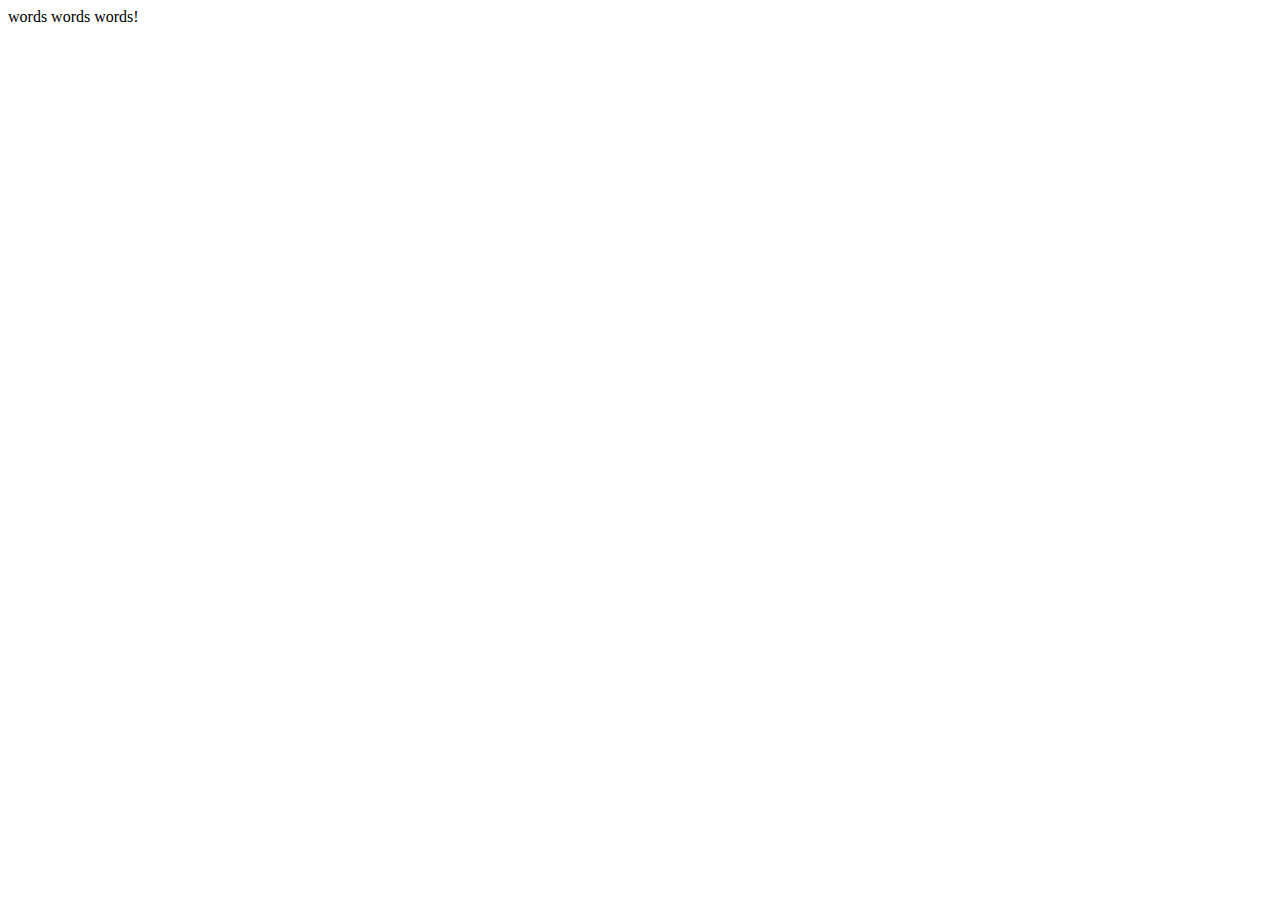
==== index.html @ 89c43795 "Add files via upload" ====
<html lang="en">
    <head>
        <meta charset="UTF-8" />
        <script src="https://ajax.googleapis.com/ajax/libs/jquery/3.4.1/jquery.min.js"></script>
        <meta name="viewport" content="width=device-width, initial-scale=1.0" />
        <meta http-equiv="X-UA-Compatible" content="ie=edge" />
        <link rel="stylesheet" type="text/css" href="files/css/index.css" />
        <title>Home | Nursery School | Washington University in St. Louis</title>
      </head>
<body>
    <ts-load data-name="header"></ts-load>
    
</body>

<p>
    words words words!
</p>


</html>
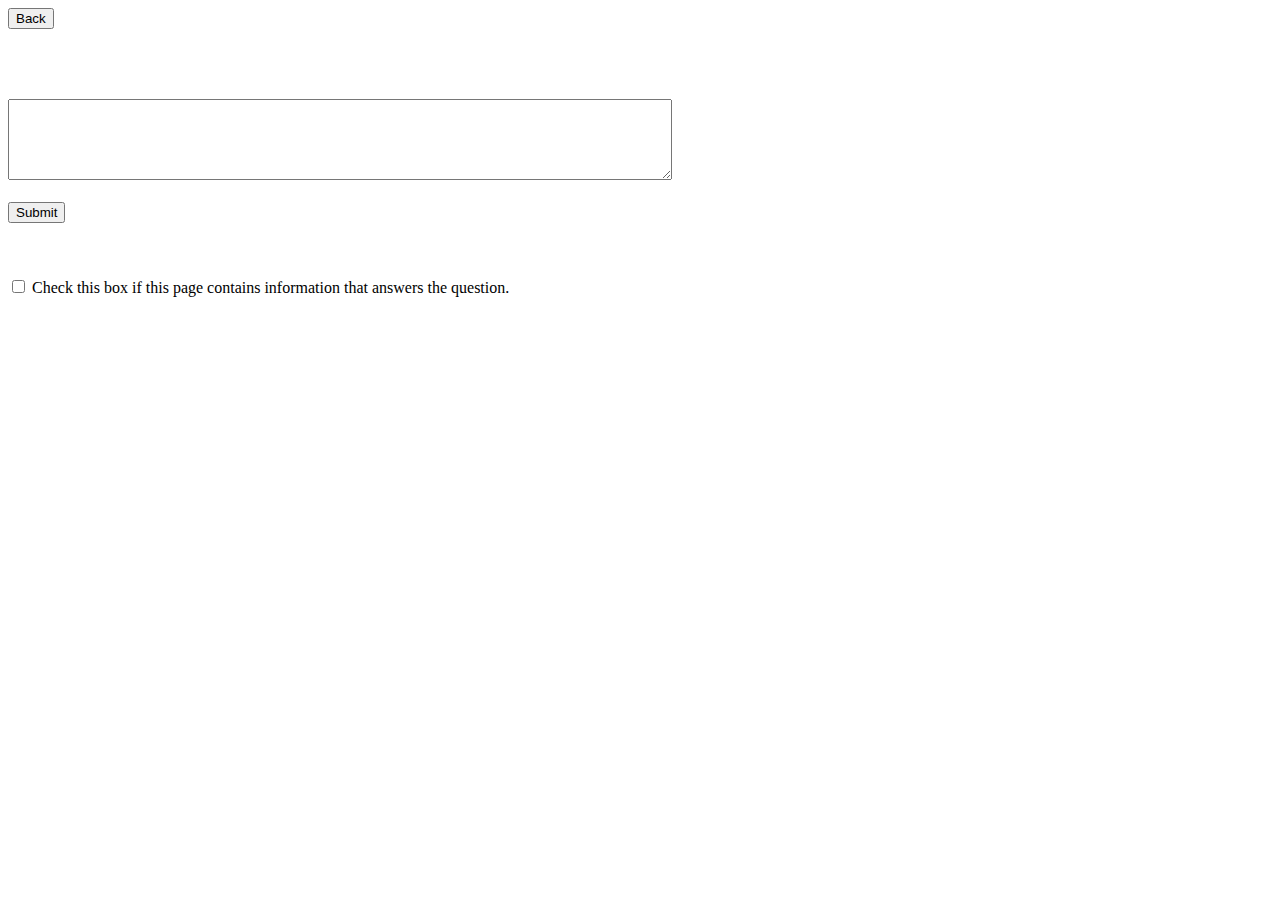
==== commit fb96158f: "index updated?" ====
--- a/index.html
+++ b/index.html
@@ -1,20 +1,83 @@
+<!DOCTYPE html>
 <html lang="en">
-    <head>
-        <meta charset="UTF-8" />
-        <script src="https://ajax.googleapis.com/ajax/libs/jquery/3.4.1/jquery.min.js"></script>
-        <meta name="viewport" content="width=device-width, initial-scale=1.0" />
-        <meta http-equiv="X-UA-Compatible" content="ie=edge" />
-        <link rel="stylesheet" type="text/css" href="files/css/index.css" />
-        <title>Home | Nursery School | Washington University in St. Louis</title>
-      </head>
+
+<head>
+    <meta charset="utf-8" />
+    <meta content="width=device-width, initial-scale=1.0" name="viewport" />
+    <meta content="ie=edge" http-equiv="X-UA-Compatible" />
+    <title>
+        MTurk
+    </title>
+</head>
+
 <body>
-    <ts-load data-name="header"></ts-load>
-    
+    <div id="inner-body" style="z-index: 1000;">
+        <div id="mturk-top-banner">
+            <span id="mturk-top-banner-span-outer">
+                <span id="mturk-top-banner-span">
+                    <div class="top-banner-div" id="mturk-top-banner-back-div">
+                        <button class="mturk-top-banner-back-woh mturk-top-banner-button" id="mturk-top-banner-back">
+                            Back
+                        </button>
+                    </div>
+                    <p id="mturk-top-banner-text">
+                        <!-- Fill in partial context here... -->
+                    </p>
+                    <span id="mturk-top-banner-inner-span">
+                        <span class="mturk-top-banner-button mturk-top-banner-back-wh" id="mturk-top-banner-arrow">
+                            <i class="fa fa-chevron-down none" id="mturk-top-banner-drop-down-button">
+                            </i>
+                            <i class="fa fa-chevron-up display" id="mturk-top-banner-collapse-button">
+                            </i>
+                        </span>
+                    </span>
+                </span>
+            </span>
+            <div id="mturk-top-banner-drop-down-content">
+                <p id="scenario_context">
+                    <!-- Fill in full context here... -->
+                </p>
+                <br />
+                <strong id="scenario_question">
+                    <!-- Fill in question here... -->
+                </strong>
+                <br>
+                <br />
+                <!-- Fix which mturk that data should be submitting too below based on env variable -->
+                <form action="https://workersandbox.mturk.com/mturk/externalSubmit" id="mturk-submit-form"
+                    method="POST">
+                    <input id="assignment-id" name="assignmentId" type="hidden" />
+                    <input id="hit-id" name="hitId" type="hidden" />
+                    <textarea cols="80" name="task-response" rows="5" id="text-area"></textarea>
+                    <input id="debug" name="debug" type="hidden" value="_0_0_" />
+                    <input id="cognito" name="cognito" type="hidden" value="" />
+                    <br />
+                    <br />
+                    <button class="top-banner-button" id="submit-json-data" type="submit">
+                        Submit
+                    </button>
+                </form>
+                </br>
+                <br />
+                <br />
+                <div>
+                    <input type="checkbox" class="top-banner-button" name="page-has-info" id="top-banner-checkbox" />
+                    <label for="page-has-info"> Check this box if this page contains information that answers the
+                        question. </label>
+                </div>
+            </div>
+        </div>
+        <div id="wrapper" style="z-index: 1;">
+            <!-- add correct task value below -->
+            <div data-task="" id="html-loc">
+            </div>
+        </div>
+    </div>
+    <div id="modal" class="hide-modal">
+        <iframe id="attachment-viewer" src="" frameborder="0"></iframe>
+    </div>
+    <script id="256-script-bundle" src="scripts/js/app.js">
+    </script>
 </body>
 
-<p>
-    words words words!
-</p>
-
-
-</html>
+</html>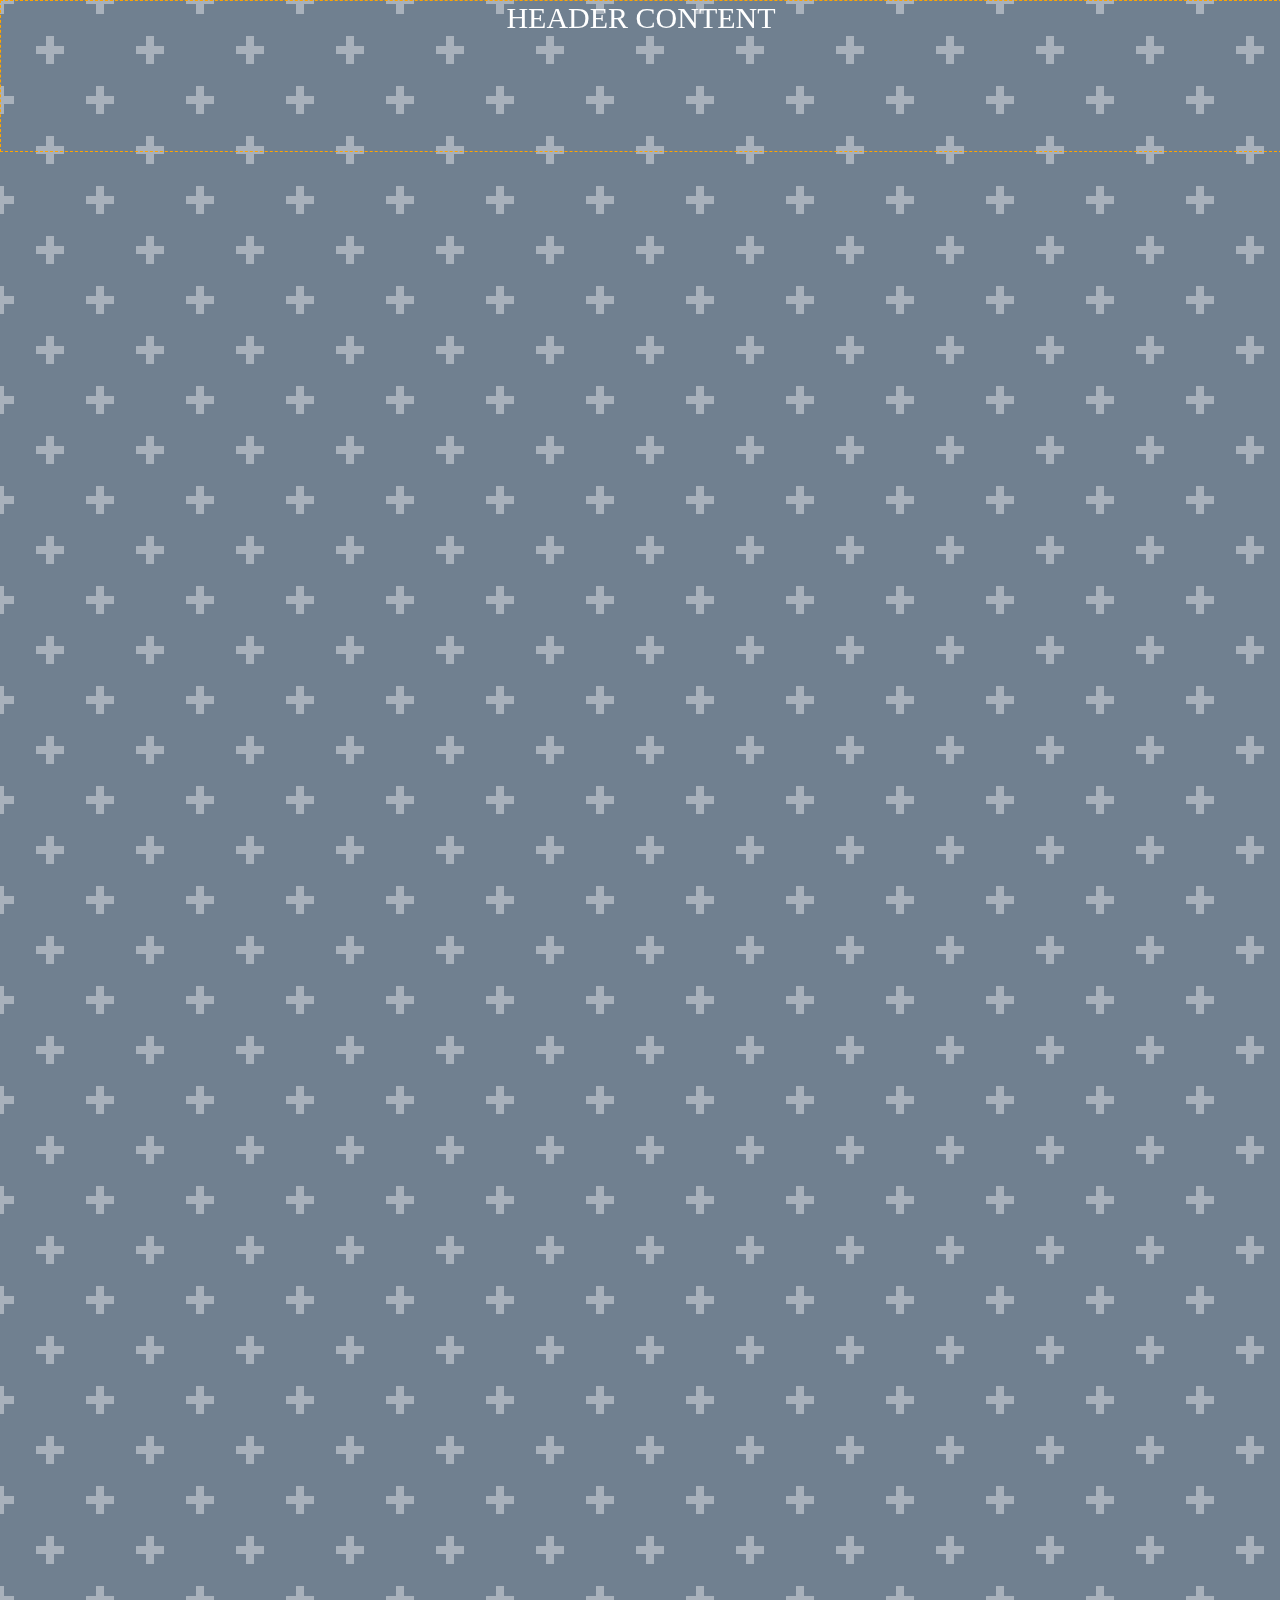
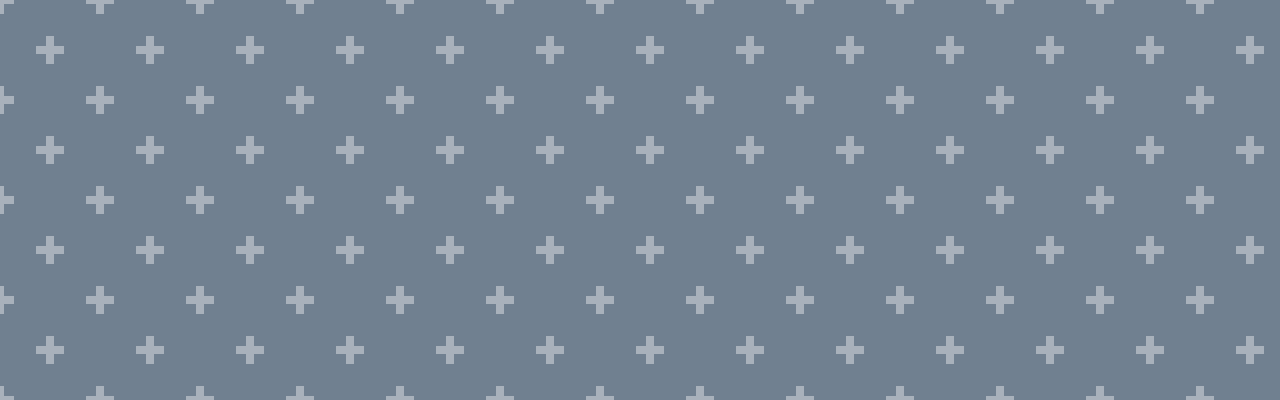
==== commit fd27b8a7: "header2" ====
--- a/index.html
+++ b/index.html
@@ -1,83 +1,16 @@
 <!DOCTYPE html>
-<html lang="en">
-
-<head>
-    <meta charset="utf-8" />
-    <meta content="width=device-width, initial-scale=1.0" name="viewport" />
-    <meta content="ie=edge" http-equiv="X-UA-Compatible" />
-    <title>
-        MTurk
-    </title>
-</head>
-
-<body>
-    <div id="inner-body" style="z-index: 1000;">
-        <div id="mturk-top-banner">
-            <span id="mturk-top-banner-span-outer">
-                <span id="mturk-top-banner-span">
-                    <div class="top-banner-div" id="mturk-top-banner-back-div">
-                        <button class="mturk-top-banner-back-woh mturk-top-banner-button" id="mturk-top-banner-back">
-                            Back
-                        </button>
-                    </div>
-                    <p id="mturk-top-banner-text">
-                        <!-- Fill in partial context here... -->
-                    </p>
-                    <span id="mturk-top-banner-inner-span">
-                        <span class="mturk-top-banner-button mturk-top-banner-back-wh" id="mturk-top-banner-arrow">
-                            <i class="fa fa-chevron-down none" id="mturk-top-banner-drop-down-button">
-                            </i>
-                            <i class="fa fa-chevron-up display" id="mturk-top-banner-collapse-button">
-                            </i>
-                        </span>
-                    </span>
-                </span>
-            </span>
-            <div id="mturk-top-banner-drop-down-content">
-                <p id="scenario_context">
-                    <!-- Fill in full context here... -->
-                </p>
-                <br />
-                <strong id="scenario_question">
-                    <!-- Fill in question here... -->
-                </strong>
-                <br>
-                <br />
-                <!-- Fix which mturk that data should be submitting too below based on env variable -->
-                <form action="https://workersandbox.mturk.com/mturk/externalSubmit" id="mturk-submit-form"
-                    method="POST">
-                    <input id="assignment-id" name="assignmentId" type="hidden" />
-                    <input id="hit-id" name="hitId" type="hidden" />
-                    <textarea cols="80" name="task-response" rows="5" id="text-area"></textarea>
-                    <input id="debug" name="debug" type="hidden" value="_0_0_" />
-                    <input id="cognito" name="cognito" type="hidden" value="" />
-                    <br />
-                    <br />
-                    <button class="top-banner-button" id="submit-json-data" type="submit">
-                        Submit
-                    </button>
-                </form>
-                </br>
-                <br />
-                <br />
-                <div>
-                    <input type="checkbox" class="top-banner-button" name="page-has-info" id="top-banner-checkbox" />
-                    <label for="page-has-info"> Check this box if this page contains information that answers the
-                        question. </label>
-                </div>
-            </div>
-        </div>
-        <div id="wrapper" style="z-index: 1;">
-            <!-- add correct task value below -->
-            <div data-task="" id="html-loc">
-            </div>
-        </div>
+   <head>
+    <link rel="stylesheet" type="text/css" href="files/css/header.css">
+    <script type="text/javascript"
+    src="http://ajax.googleapis.com/ajax/libs/jquery/1.11.0/jquery.min.js"></script>
+    <script type="text/javascript" src="files/css/header.js"></script>
+     <title>sticky header</title>
+   </head>
+   <body> 
+    <div>
+     <div class="header">
+      <div>HEADER CONTENT</div>
+     </div>
     </div>
-    <div id="modal" class="hide-modal">
-        <iframe id="attachment-viewer" src="" frameborder="0"></iframe>
-    </div>
-    <script id="256-script-bundle" src="scripts/js/app.js">
-    </script>
-</body>
-
+   </body>
 </html>--- a/files/css/header.css
+++ b/files/css/header.css
@@ -0,0 +1,31 @@
+body {
+    height: 2000px;
+    margin: 0;
+    background:
+    radial-gradient(circle, transparent 20%, slategray 20%, slategray 80%,
+   transparent 80%, transparent),
+    radial-gradient(circle, transparent 20%, slategray 20%, slategray 80%,
+   transparent 80%, transparent) 50px 50px,
+    linear-gradient(#A8B1BB 8px, transparent 8px) 0 -4px,
+    linear-gradient(90deg, #A8B1BB 8px, transparent 8px) -4px 0;
+    background-color: slategray;
+    background-size:100px 100px, 100px 100px, 50px 50px, 50px 50px;
+   }
+   .header {
+    font-size: 30px;
+    color: #FFFFFF;
+    border: 1px dashed orange;
+    position: fixed;
+    height: 150px;
+    width: 100%;
+    text-align: center;
+   }
+   .sticky {
+    font-size: 15px;
+    color: #000000;
+    border: 1px solid black;
+    position: fixed;
+    height: 50px;
+    width: 100%;
+    transition: all 0.4s ease;
+   }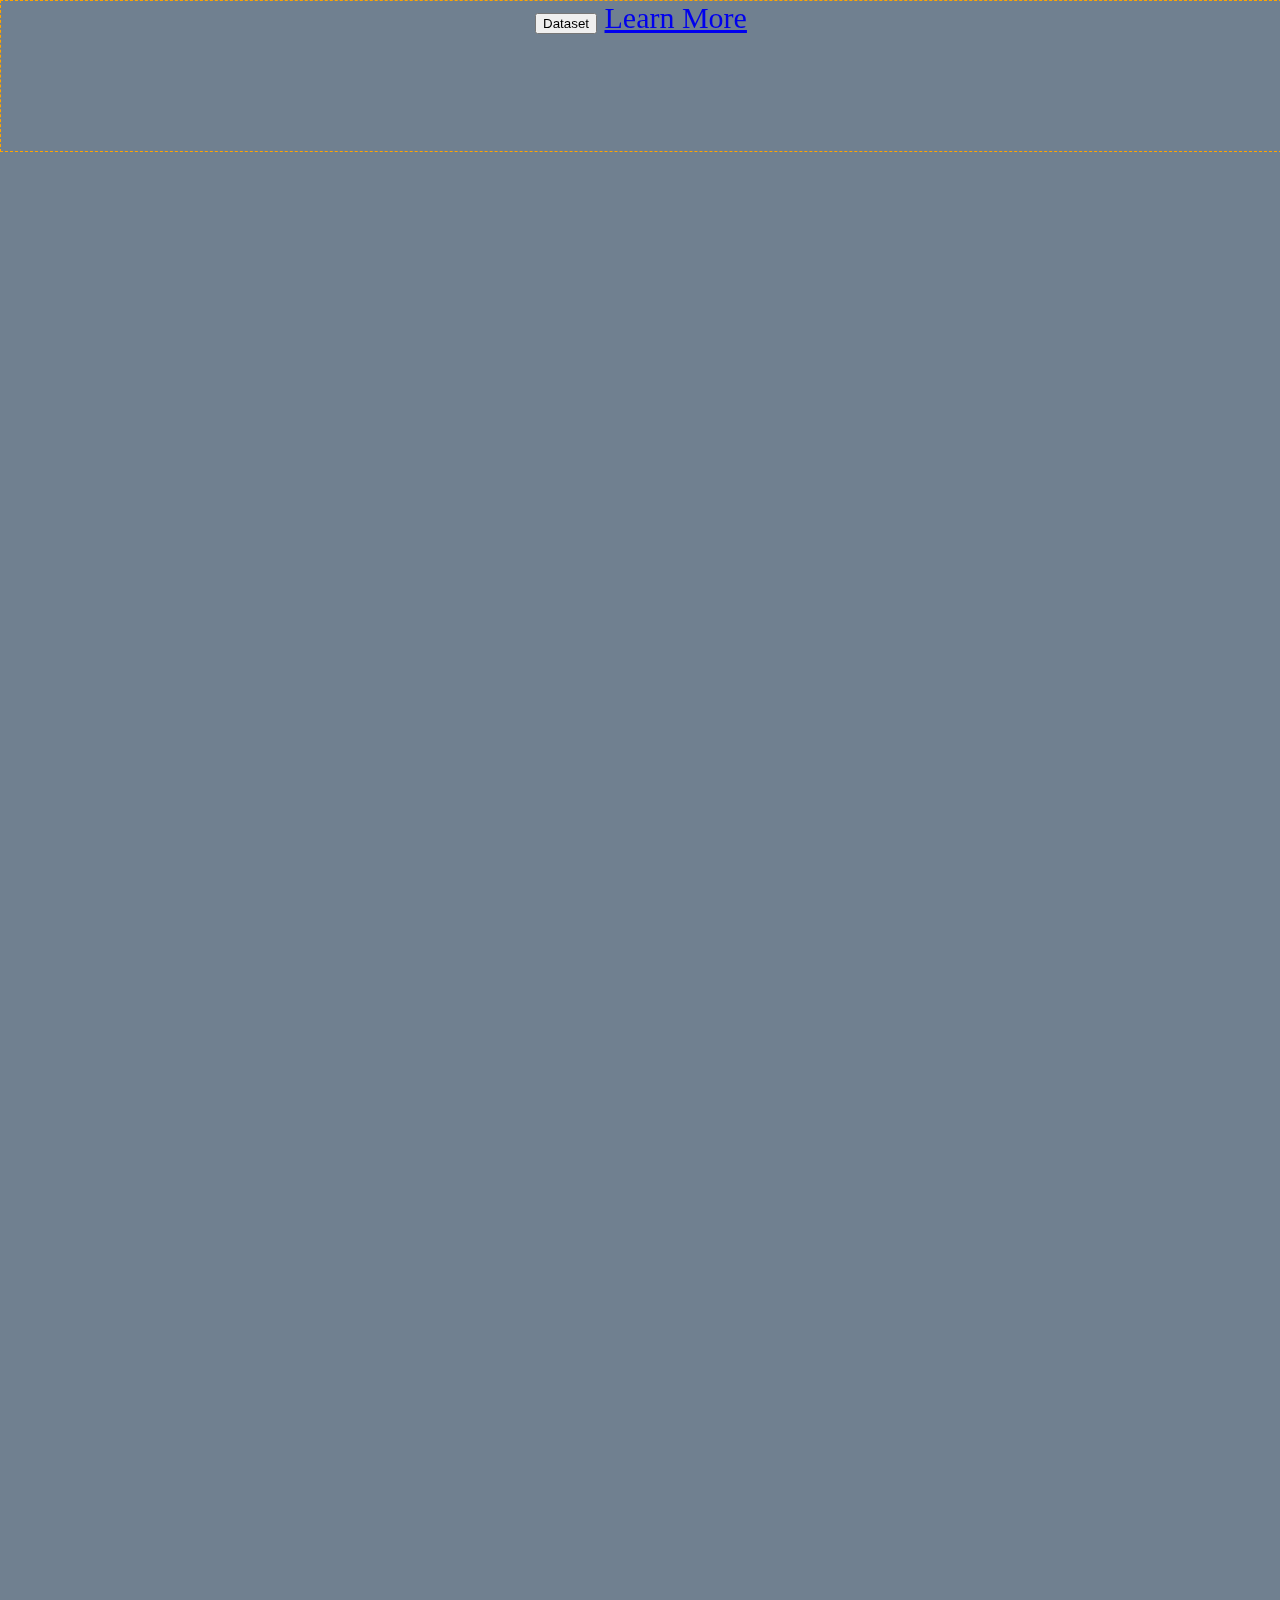
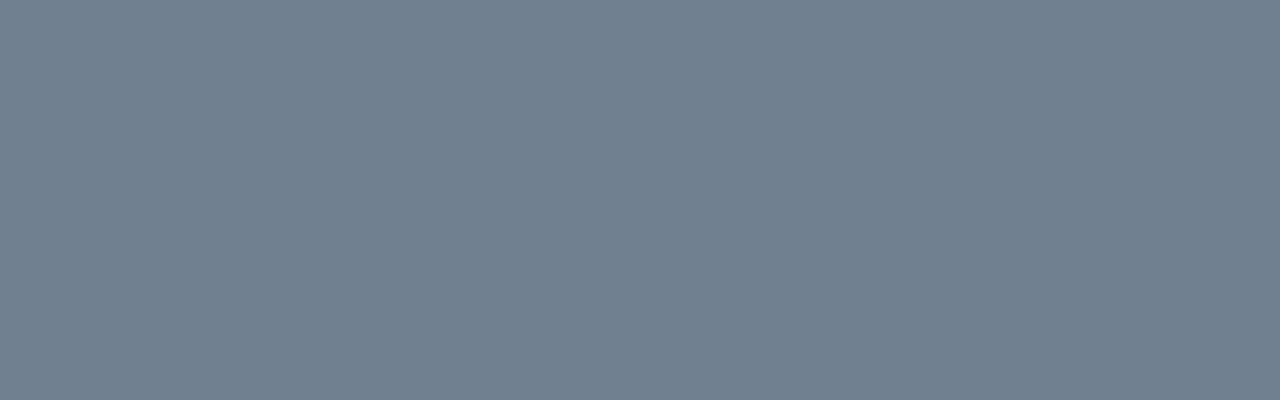
==== commit 3dd77753: "header working" ====
--- a/index.html
+++ b/index.html
@@ -1,15 +1,21 @@
 <!DOCTYPE html>
    <head>
     <link rel="stylesheet" type="text/css" href="files/css/header.css">
-    <script type="text/javascript"
-    src="http://ajax.googleapis.com/ajax/libs/jquery/1.11.0/jquery.min.js"></script>
+    <script type="text/javascript"  src="http://ajax.googleapis.com/ajax/libs/jquery/1.11.0/jquery.min.js"></script>
     <script type="text/javascript" src="files/css/header.js"></script>
      <title>sticky header</title>
    </head>
    <body> 
     <div>
      <div class="header">
-      <div>HEADER CONTENT</div>
+      <div><!-- Header contnet here-->
+        <div class="dropdown">
+            <button>Dataset</button>
+            <a rel="noopener" target="_blank" href="files/data.html">Learn More</a>
+        </div>
+
+
+      </div>
      </div>
     </div>
    </body>
--- a/files/css/header.css
+++ b/files/css/header.css
@@ -1,13 +1,13 @@
 body {
     height: 2000px;
     margin: 0;
-    background:
-    radial-gradient(circle, transparent 20%, slategray 20%, slategray 80%,
+    /*background:*/
+   /* radial-gradient(circle, transparent 20%, slategray 20%, slategray 80%,
    transparent 80%, transparent),
     radial-gradient(circle, transparent 20%, slategray 20%, slategray 80%,
    transparent 80%, transparent) 50px 50px,
     linear-gradient(#A8B1BB 8px, transparent 8px) 0 -4px,
-    linear-gradient(90deg, #A8B1BB 8px, transparent 8px) -4px 0;
+    linear-gradient(90deg, #A8B1BB 8px, transparent 8px) -4px 0;*/
     background-color: slategray;
     background-size:100px 100px, 100px 100px, 50px 50px, 50px 50px;
    }
@@ -28,4 +28,12 @@
     height: 50px;
     width: 100%;
     transition: all 0.4s ease;
-   }+   }
+   .dropdown-content {
+
+    display: none;
+    position: absolute;
+    width: 100%;
+    overflow: auto;
+    box-shadow: 0px 8px 16px 0px rgba(0,0,0,0.2);
+}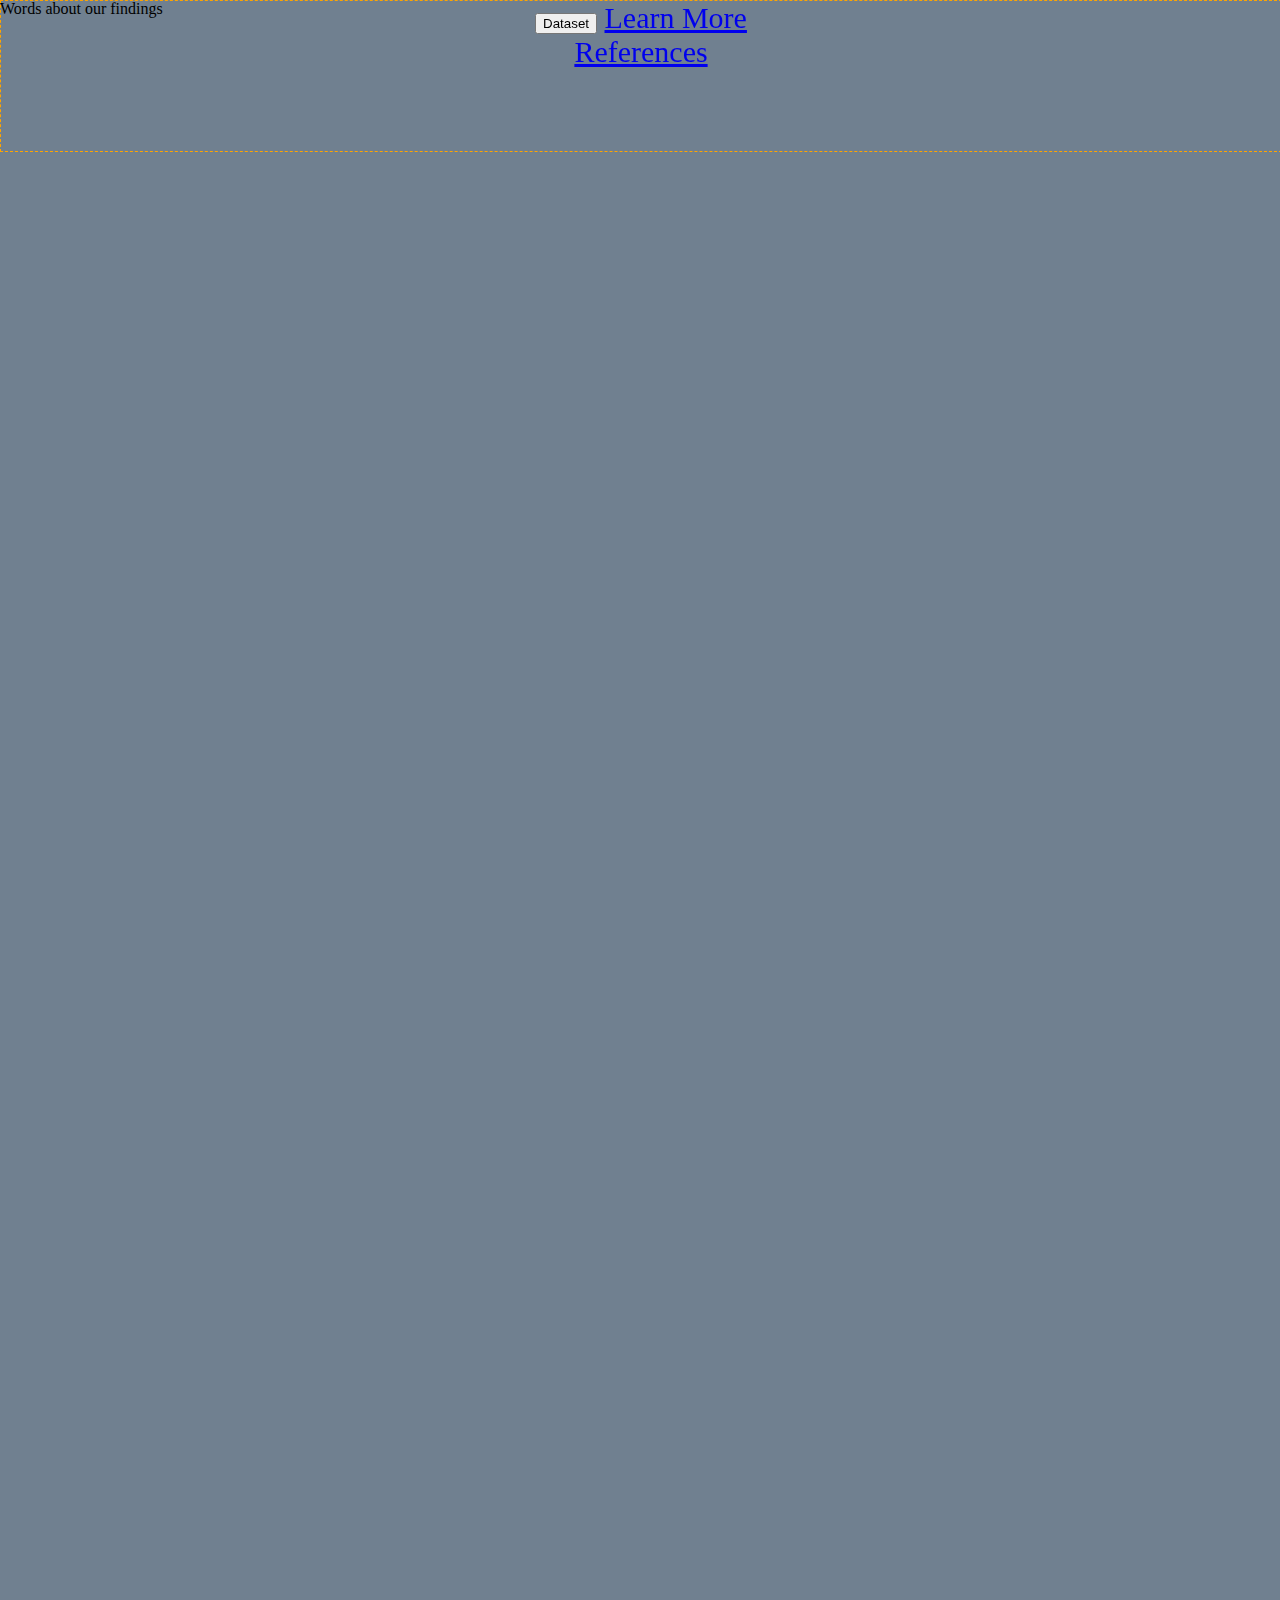
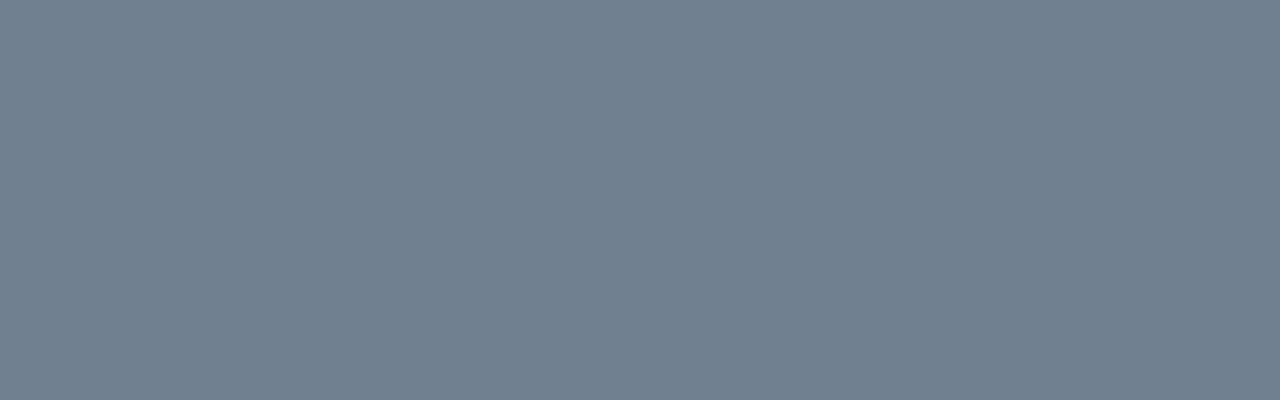
==== commit 1ccdf899: "header?" ====
--- a/index.html
+++ b/index.html
@@ -13,10 +13,12 @@
             <button>Dataset</button>
             <a rel="noopener" target="_blank" href="files/data.html">Learn More</a>
         </div>
-
-
+        <div class="dropdown">
+            <a rel="noopener" target="_blank" href="files/refernces.html">References</a>
+        </div>
       </div>
      </div>
+     Words about our findings
     </div>
    </body>
 </html>